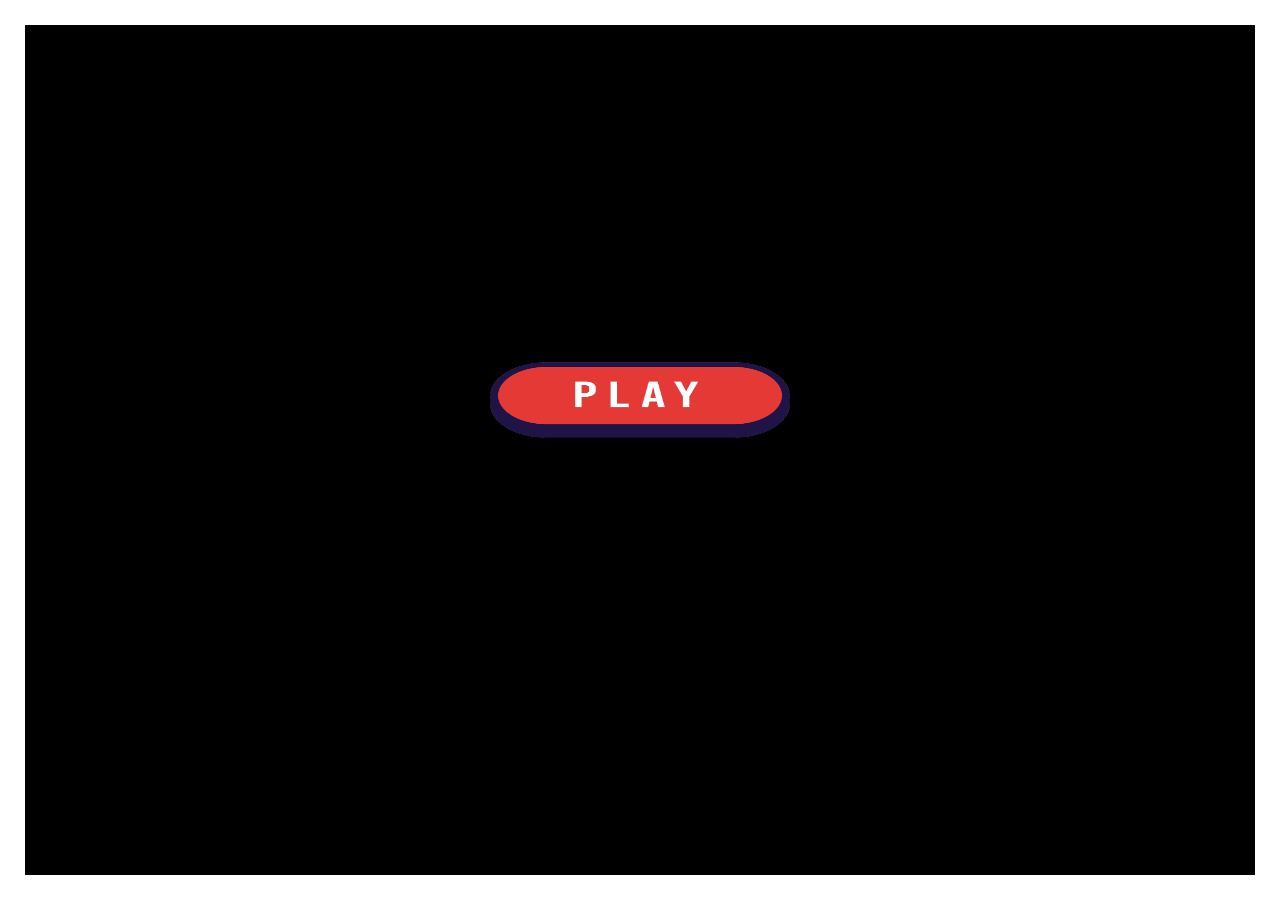
==== game-draft-website/draft10/index.html @ 09c1eb89 "Add files via upload" ====
<!DOCTYPE html>
<html lang="en">
<head>
    <meta charset="UTF-8">
    <meta name="viewport" content="width=device-width, initial-scale=   .0">
    <title>Draft #6 of Game</title>
    <style>
        /* Remove margin and padding from body */
        body {
            margin: 0;
            padding: 0;
            display: flex;
            justify-content: center;
            align-items: center; 
            height: 100vh;
        }

        h1{
            align-items: center;
        }

        /* Style the canvas */
        canvas {
            background-color: #000; /* Black background for the game */
        }
    </style>
</head>
<body>
    <canvas id="gameCanvas"></canvas>

    <h1 id="points"></h1>

    <script src="code.js"></script>
</body>
</html>
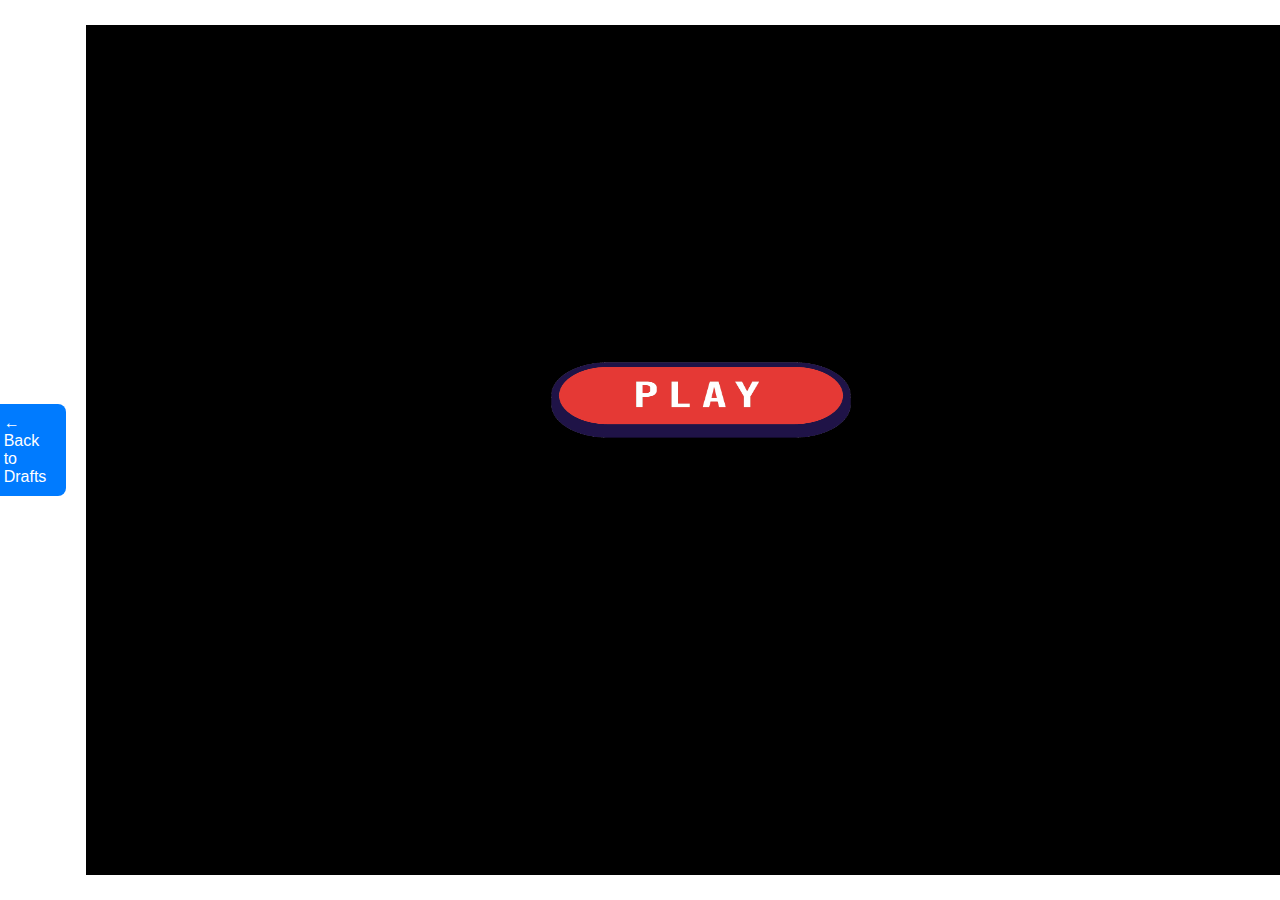
==== commit ff43bef2: "Update index.html" ====
--- a/game-draft-website/draft10/index.html
+++ b/game-draft-website/draft10/index.html
@@ -4,6 +4,16 @@
     <meta charset="UTF-8">
     <meta name="viewport" content="width=device-width, initial-scale=   .0">
     <title>Draft #6 of Game</title>
+    <a href="../../index.html" style="
+  display: inline-block;
+  margin: 20px;
+  padding: 10px 20px;
+  background-color: #007bff;
+  color: white;
+  text-decoration: none;
+  border-radius: 8px;
+  font-family: sans-serif;
+">← Back to Drafts</a>
     <style>
         /* Remove margin and padding from body */
         body {
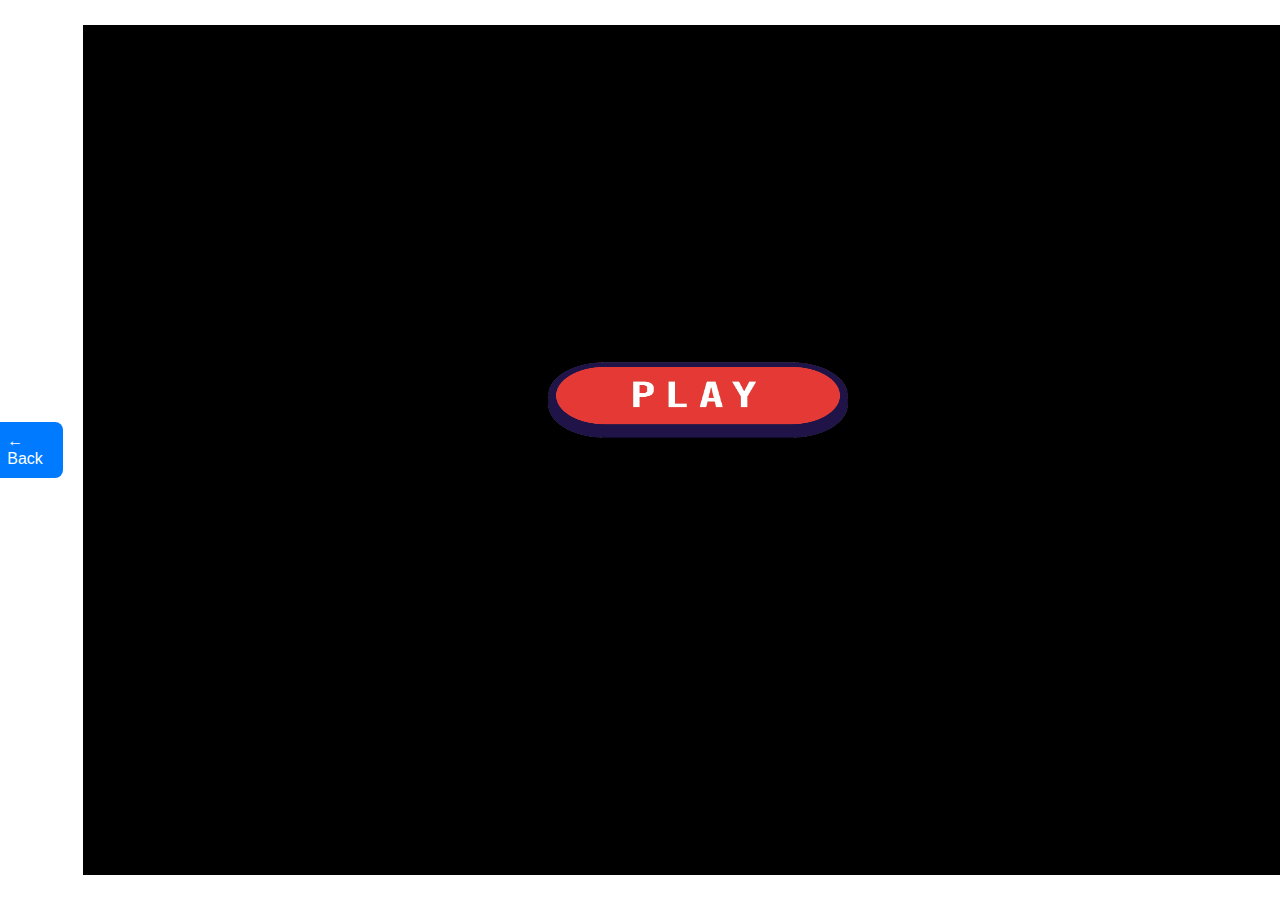
==== commit 9e3eee2d: "Update index.html" ====
--- a/game-draft-website/draft10/index.html
+++ b/game-draft-website/draft10/index.html
@@ -3,7 +3,7 @@
 <head>
     <meta charset="UTF-8">
     <meta name="viewport" content="width=device-width, initial-scale=   .0">
-    <title>Draft #6 of Game</title>
+    <title>Draft #10 of Game</title>
     <a href="../../index.html" style="
   display: inline-block;
   margin: 20px;
@@ -13,7 +13,7 @@
   text-decoration: none;
   border-radius: 8px;
   font-family: sans-serif;
-">← Back to Drafts</a>
+">← Back</a>
     <style>
         /* Remove margin and padding from body */
         body {
